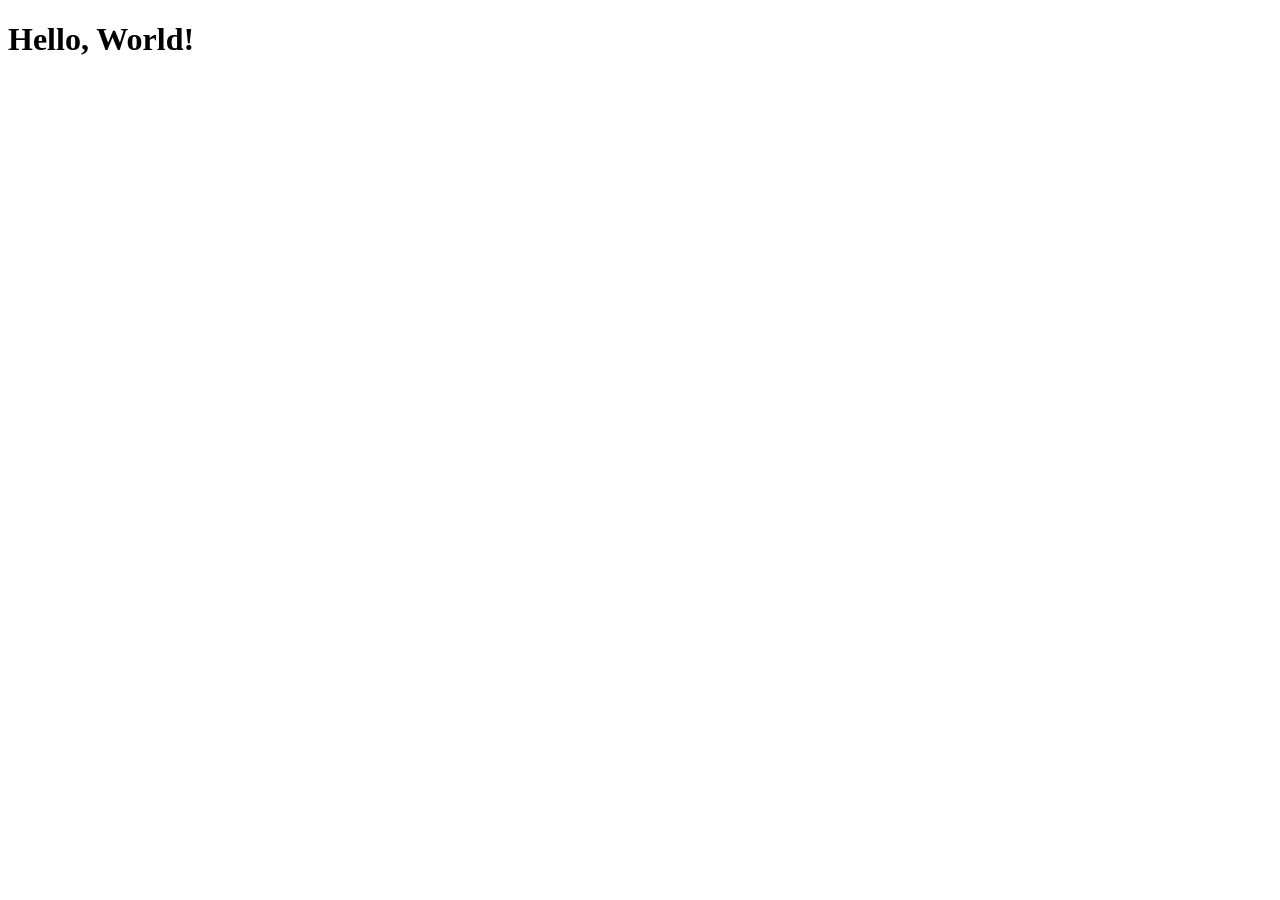
==== index.html @ 701ecd03 "Início do projeto" ====
<!DOCTYPE html>
<html lang="en">
<head>
    <meta charset="UTF-8">
    <meta name="viewport" content="width=, initial-scale=1.0">
    <title>Document</title>
</head>
<body>
    <h1>Hello, World!</h1>
</body>
</html>
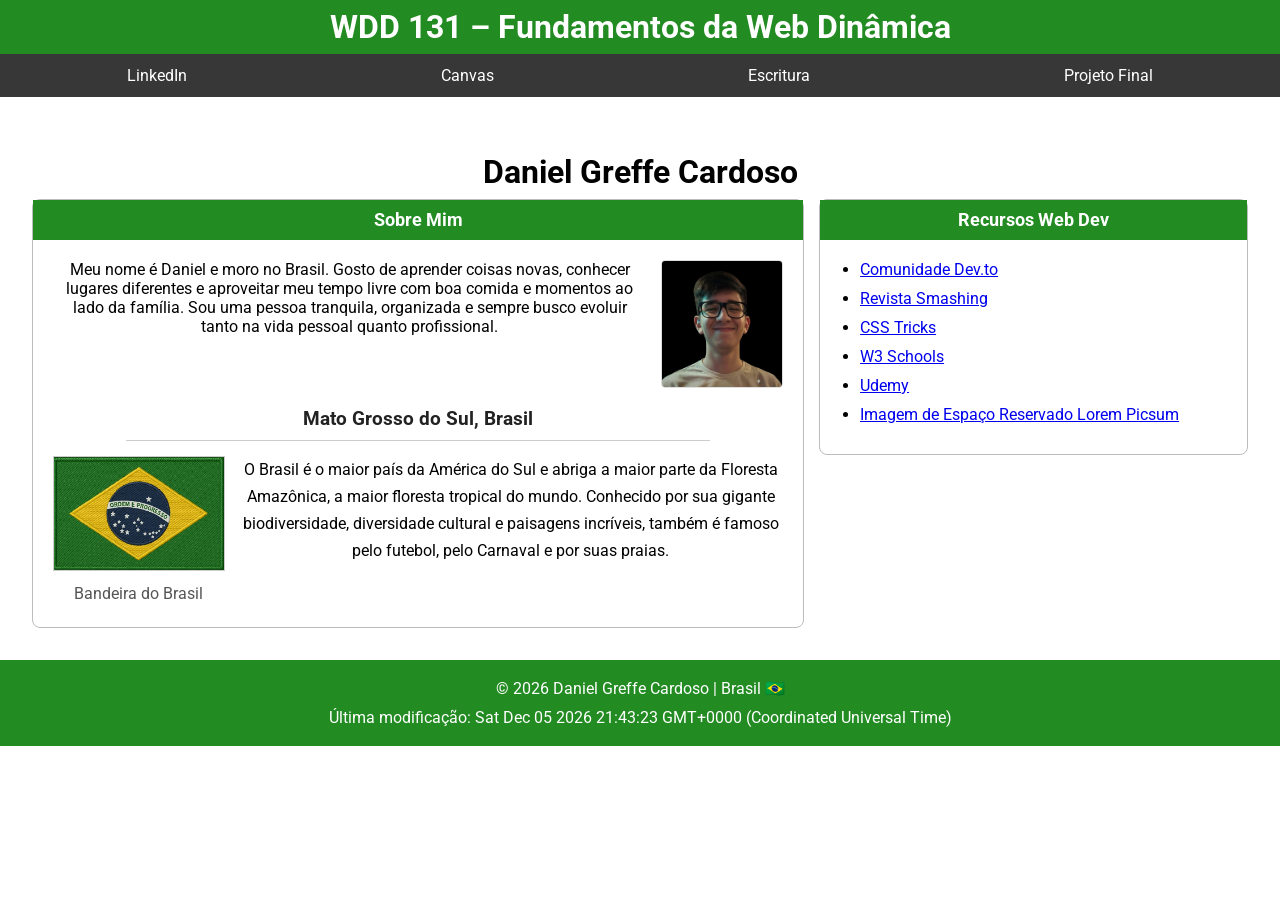
==== commit 0c6d07fb: "tentastiva 2" ====
--- a/index.html
+++ b/index.html
@@ -1,11 +1,88 @@
 <!DOCTYPE html>
 <html lang="en">
+
 <head>
     <meta charset="UTF-8">
-    <meta name="viewport" content="width=, initial-scale=1.0">
-    <title>Document</title>
+    <meta name="viewport" content="width=device-width, initial-scale=1.0">
+    <title>WDD 131 – Fundamentos da Web Dinâmica - Daniel Greffe Cardoso</title>
+    <meta name="description"
+        content="WDD 131 – Fundamentos da Web Dinâmica - Daniel Greffe - Biografia - Minha História">
+    <meta name="author" content="Daniel Greffe Cardoso">
+    <link rel="stylesheet" href="estilos/base.css">
+    <script src="scripts/obterdatas.js" defer></script>
+    <link rel="preconnect" href="https://fonts.googleapis.com">
+    <link rel="preconnect" href="https://fonts.gstatic.com" crossorigin>
+    <link href="https://fonts.googleapis.com/css2?family=Roboto:ital,wght@0,100..900;1,100..900&display=swap"
+        rel="stylesheet">
+
 </head>
+
 <body>
-    <h1>Hello, World!</h1>
+    <header>
+        <h1 class="primeiro">WDD 131 – Fundamentos da Web Dinâmica</h1>
+        <nav>
+            <ul class="navigation">
+                <li><a href="https://www.linkedin.com/in/daniel-greffe-mbs23">LinkedIn</a></li>
+                <li><a href="https://byupw.instructure.com/">Canvas</a></li>
+                <li><a
+                        href="https://www.churchofjesuschrist.org/study/scriptures/bofm/ether/12?lang=por&id=p27#p27">Escritura</a>
+                </li>
+                <li><a href="#">Projeto Final</a></li>
+            </ul>
+        </nav>
+    </header>
+    <main>
+        <h1>Daniel Greffe Cardoso</h1>
+        <div class="content-container">
+
+            <section class="card sobre-mim">
+                <h2>Sobre Mim</h2>
+                <div class="card-body">
+                    <div class="intro-section">
+                        <p>Meu nome é Daniel e moro no Brasil. Gosto de aprender coisas novas, conhecer lugares
+                            diferentes e aproveitar meu tempo livre com boa comida e momentos ao lado da família. Sou
+                            uma pessoa tranquila, organizada e sempre busco evoluir tanto na vida pessoal
+                            quanto profissional.</p>
+                        <img src="imagens/eu.jpg" alt="Foto de Mim" class="eu-img">
+                    </div>
+
+                    <h3>Mato Grosso do Sul, Brasil</h3>
+                    <hr>
+
+                    <div class="geo-section">
+                        <div class="flag-container">
+                            <img src="imagens/bandeira-do-brasil.jpg" alt="Bandeira do Brasil" class="flag-img">
+                            <p class="caption">Bandeira do Brasil</p>
+                        </div>
+                        <p>O Brasil é o maior país da América do Sul e abriga a maior parte da Floresta Amazônica, a
+                            maior floresta tropical do mundo. Conhecido por sua gigante biodiversidade, diversidade
+                            cultural e paisagens incríveis, também é famoso pelo futebol, pelo Carnaval e por suas
+                            praias.</p>
+                    </div>
+                </div>
+            </section>
+
+            <section class="card recursos">
+                <h2>Recursos Web Dev</h2>
+                <div class="card-body">
+                    <ul>
+                        <li><a href="#" target="_blank">Comunidade Dev.to</a></li>
+                        <li><a href="#" target="_blank">Revista Smashing</a></li>
+                        <li><a href="#" target="_blank">CSS Tricks</a></li>
+                        <li><a href="#" target="_blank">W3 Schools</a></li>
+                        <li><a href="#" target="_blank">Udemy</a></li>
+                        <li><a href="#" target="_blank">Imagem de Espaço Reservado Lorem Picsum</a>
+                        </li>
+                    </ul>
+                </div>
+            </section>
+
+        </div>
+    </main>
+    <footer>
+        <p>&copy; <span id="anoatual"></span> Daniel Greffe Cardoso | Brasil &#x1F1E7;&#x1F1F7; </p>
+        <p> Última modificação: <span id="ultimaModificacao"></span></p>
+    </footer>
 </body>
+
 </html>
--- a/estilos/base.css
+++ b/estilos/base.css
@@ -0,0 +1,168 @@
+* {
+    margin: 0;
+    padding: 0;
+}
+
+body {
+    font-family: "Roboto", sans-serif;
+}
+
+h1 {
+    text-align: center;
+    padding: 0.5rem;
+}
+
+h2{
+    color: rgb(255, 255, 255);
+}
+
+.primeiro {
+    background-color: rgb(34, 139, 34);
+    color: rgb(255, 255, 255);
+}
+
+p {
+    text-align: center;
+}
+
+nav {
+    margin: 0 auto 2rem;
+}
+
+main {
+    margin: 1rem;
+    padding: 1rem;
+}
+
+.navigation {
+    list-style: none;
+    display: flex;
+    flex-wrap: wrap;
+    background-color: rgb(55, 55, 55);
+    align-items: center;
+}
+
+.navigation li {
+    flex: 1 1 auto;
+}
+
+.navigation a {
+    display: block;
+    color: rgb(255, 255, 255);
+    padding: 0.75rem;
+    text-decoration: none;
+    text-align: center;
+}
+
+.navigation a:hover {
+    font-weight: 700;
+    text-decoration: underline;
+    text-decoration-color: rgb(34, 139, 34);
+}
+
+footer {
+    background-color: rgb(34, 139, 34);
+    padding: 0.9rem;
+}
+
+footer p {
+    color: rgb(255, 255, 255);
+    padding: 0.3rem;
+}
+footer span{
+    color: rgb(255, 255, 255);
+}
+
+.content-container {
+    display: grid;
+    grid-template-columns: 1.8fr 1fr;
+    gap: 15px;
+    align-items: start;
+}
+
+.card {
+    border: 1px solid rgb(188, 188, 188);
+    border-radius: 8px;
+    background-color: rgb(255, 255, 255);
+}
+
+.card h2 {
+    background-color: rgb(34, 139, 34);
+    color: rgb(255, 255, 255);
+    text-align: center;
+    padding: 10px;
+    font-size: 1.1rem;
+}
+
+.card-body {
+    padding: 20px;
+}
+
+.intro-section {
+    display: flex;
+    gap: 15px;
+    margin-bottom: 20px;
+    align-items: flex-start;
+}
+
+.eu-img {
+    width: 120px;
+    height: auto;
+    border-radius: 4px;
+    border: 1px solid rgb(221, 221, 221);
+}
+
+.sobre-mim h3 {
+    text-align: center;
+    margin-top: 12px;
+    color: rgb(34, 34, 34);
+}
+
+hr {
+    border: 0;
+    border-top: 1px solid rgb(204, 204, 204);
+    margin: 10px auto;
+    width: 80%;
+}
+
+.geo-section {
+    display: flex;
+    gap: 15px;
+    align-items: flex-start;
+    margin-top: 15px;
+}
+
+.flag-container {
+    text-align: center;
+    min-width: 130px;
+}
+
+.flag-img {
+    width: 100%;
+    border: 1px solid rgb(204, 204, 204);
+}
+
+.caption {
+    font-size: 0.75rem;
+    color: rgb(85, 85, 85);
+    margin-top: 5px;
+}
+
+.geo-section p {
+    font-size: 1rem;
+    line-height: 1.7;
+}
+
+.recursos ul {
+    list-style-type: disc;
+    padding-left: 20px;
+}
+
+.recursos li {
+    margin-bottom: 10px;
+}
+
+.recursos a {
+    color: #0000ee;
+    text-decoration: underline;
+}
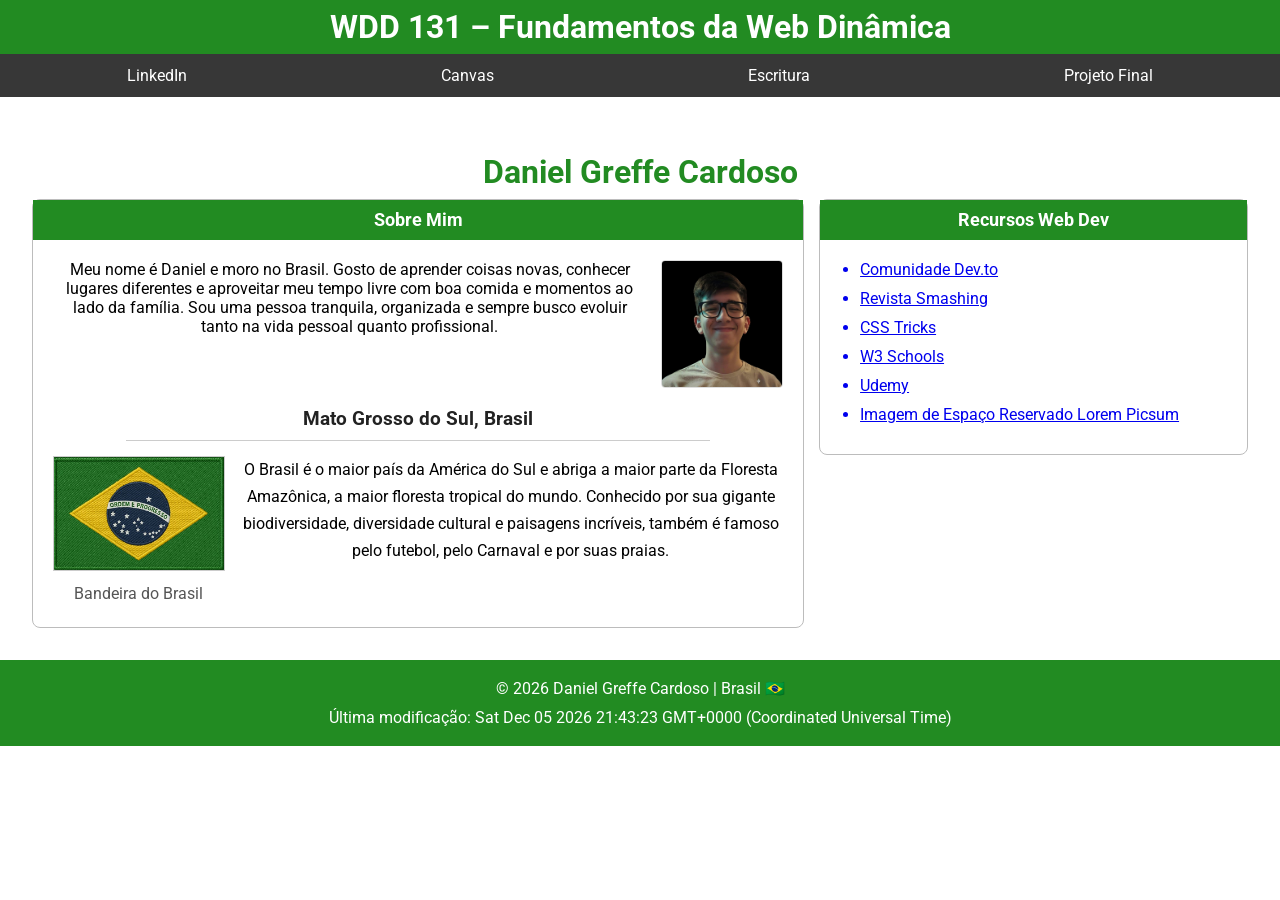
==== commit 83ee7746: "tentativa 3" ====
--- a/index.html
+++ b/index.html
@@ -32,7 +32,7 @@
         </nav>
     </header>
     <main>
-        <h1>Daniel Greffe Cardoso</h1>
+        <h2 class="nome">Daniel Greffe Cardoso</h2>
         <div class="content-container">
 
             <section class="card sobre-mim">
@@ -43,7 +43,7 @@
                             diferentes e aproveitar meu tempo livre com boa comida e momentos ao lado da família. Sou
                             uma pessoa tranquila, organizada e sempre busco evoluir tanto na vida pessoal
                             quanto profissional.</p>
-                        <img src="imagens/eu.jpg" alt="Foto de Mim" class="eu-img">
+                        <img src="imagens/minha-foto.jpg" alt="Foto de Mim" class="eu-img">
                     </div>
 
                     <h3>Mato Grosso do Sul, Brasil</h3>
--- a/estilos/base.css
+++ b/estilos/base.css
@@ -10,6 +10,13 @@
 h1 {
     text-align: center;
     padding: 0.5rem;
+}
+
+.nome{
+    text-align: center;
+    padding: 0.5rem;
+    color: rgb(34, 139, 34);
+    font-size: 2rem; 
 }
 
 h2{
@@ -32,6 +39,10 @@
 main {
     margin: 1rem;
     padding: 1rem;
+}
+
+header{
+    background-color: rgb(34, 139, 34);
 }
 
 .navigation {
@@ -156,6 +167,8 @@
 .recursos ul {
     list-style-type: disc;
     padding-left: 20px;
+    color: #0000ee;
+
 }
 
 .recursos li {
